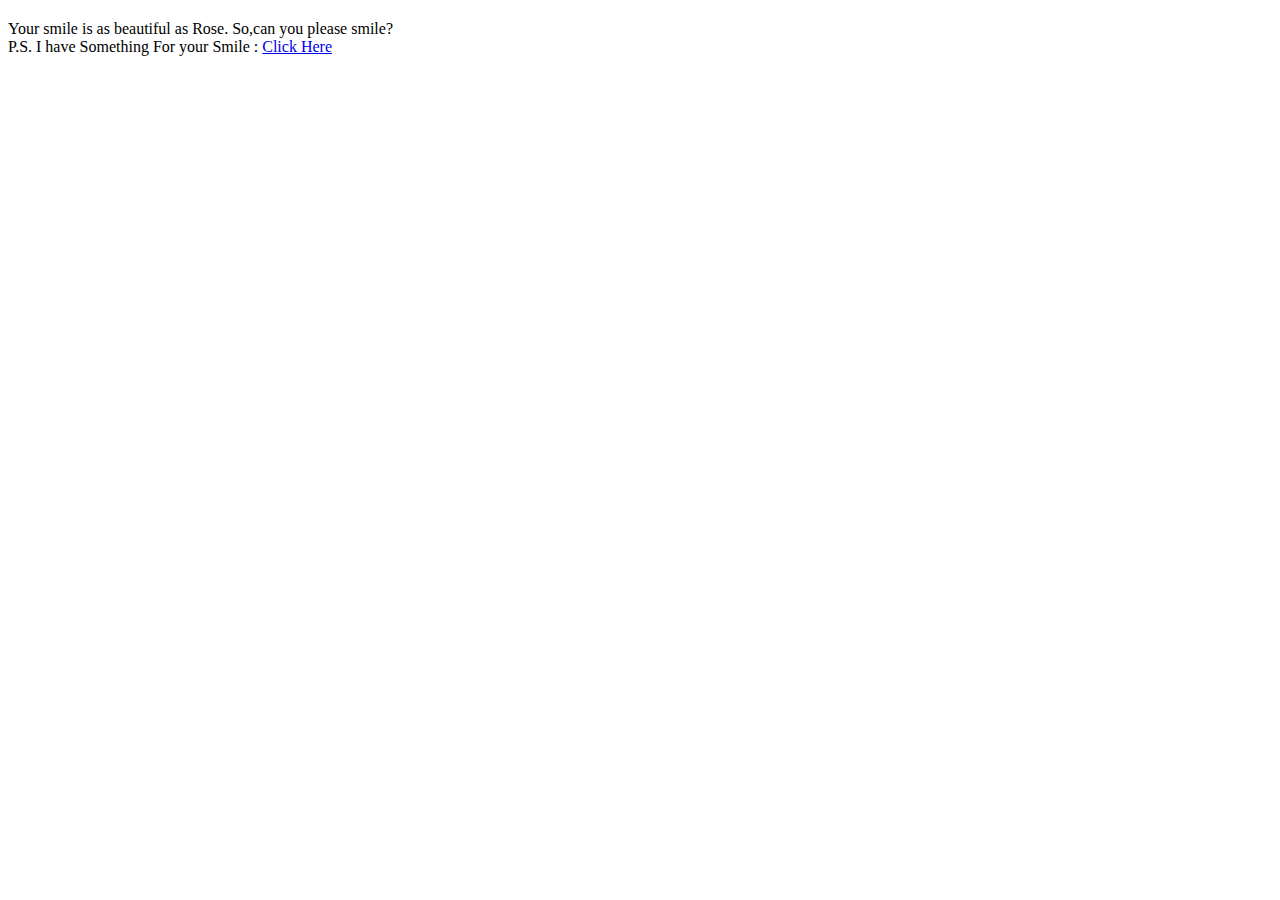
==== index.html @ 3ea21c67 "Create index.html" ====
<!DOCTYPE html>
<html lang="en">
  <head>
    <meta charset="UTF-8" />
    <meta name="viewport" content="width=device-width, initial-scale=1.0" />
    <title>Document</title>
    <link rel="stylesheet" href="style.css" />
    <link
      href="https://fonts.googleapis.com/css?family=Indie+Flower"
      rel="stylesheet"
      type="text/css"
    />
  </head>
  <body>
    <div class="container">
      <div class="glass">
        <div class="shine"></div>
      </div>
      <div class="thorns">
        <div></div>
        <div></div>
        <div></div>
        <div></div>
      </div>
      <div class="leaves">
        <div></div>
        <div></div>
        <div></div>
        <div></div>
      </div>
      <div class="petals">
        <div></div>
        <div></div>
        <div></div>
        <div></div>
        <div></div>
        <div></div>
        <div></div>
      </div>
      <div class="text">
        <h2></h2> Your smile is as beautiful as Rose. So,can you please smile? <br /> 
       P.S. I have Something For your Smile : <a href="new.html">Click Here</a></h2>
      </div>
    </div>
  </body>
</html>
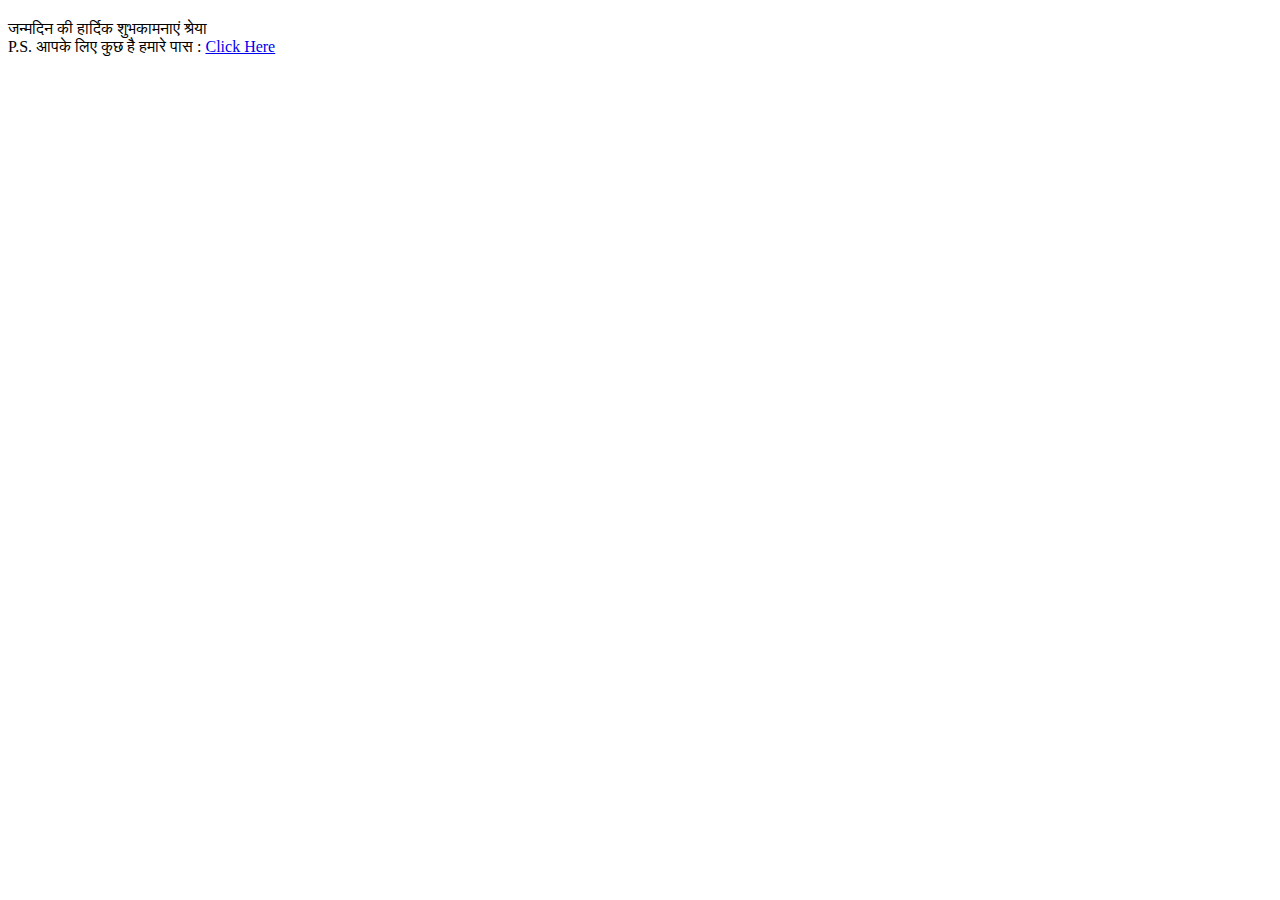
==== commit 863b2475: "Update index.html" ====
--- a/index.html
+++ b/index.html
@@ -38,8 +38,8 @@
         <div></div>
       </div>
       <div class="text">
-        <h2></h2> Your smile is as beautiful as Rose. So,can you please smile? <br /> 
-       P.S. I have Something For your Smile : <a href="new.html">Click Here</a></h2>
+        <h2></h2>  जन्मदिन की हार्दिक शुभकामनाएं श्रेया <br /> 
+       P.S. आपके लिए कुछ है हमारे पास : <a href="new.html">Click Here</a></h2>
       </div>
     </div>
   </body>
